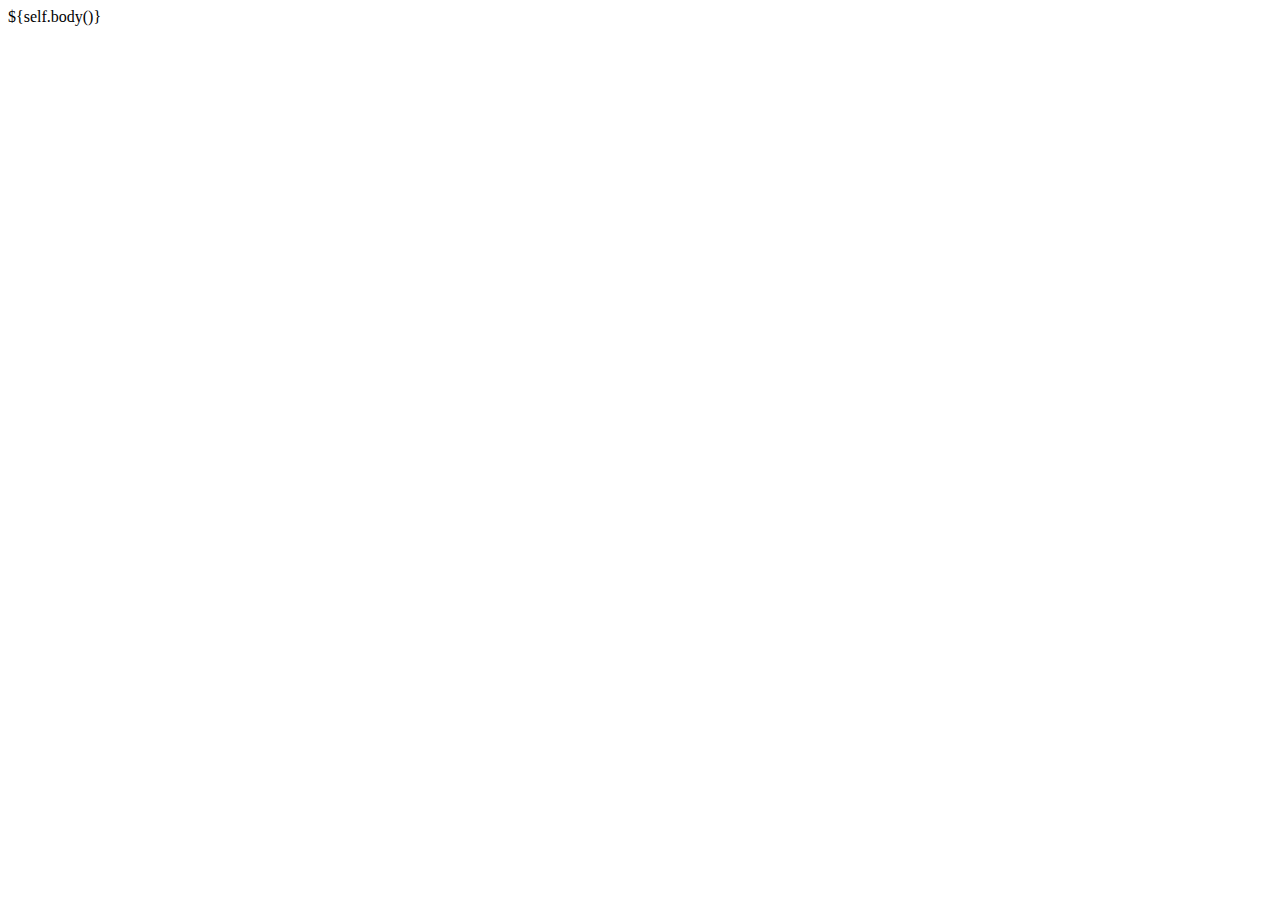
==== templates/base.html @ 4abb07fd "test run for a simple page" ====
<!doctype html>
<html>
    <head>
        <meta charset="utf-8">
        <meta http-equiv="x-ua-compatible" content="ie=edge">
        <title>Okulang${" - " + config.title if title in config else ""}</title>
        <meta name="description" content="${config.get('meta-description', '')}">
        <meta name="viewport" content="width=device-width, initial-scale=1">

        <link rel="apple-touch-icon" href="apple-touch-icon.png">
        <!-- Place favicon.ico in the root directory -->

        <link rel="stylesheet" href="css/normalize.css">
        <link rel="stylesheet" href="css/main.css">
    </head>
    <body>
        <!--[if lt IE 8]>
            <p class="browserupgrade">You are using an <strong>outdated</strong> browser. Please <a href="http://browsehappy.com/">upgrade your browser</a> to improve your experience.</p>
        <![endif]-->

        <!-- Add your site or application content here -->
        <div class="background">
            ${self.body()}
        </div>

    </body>
</html>
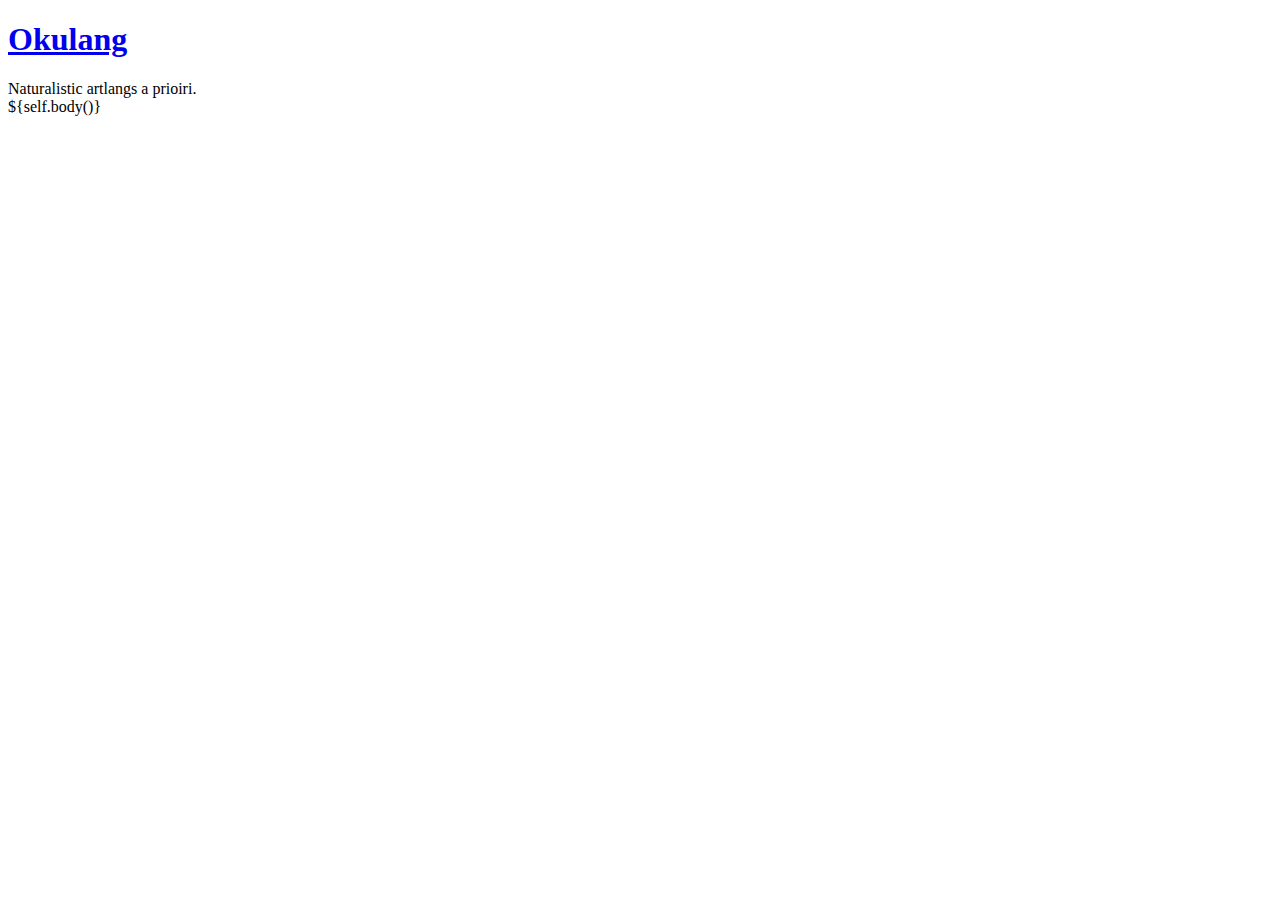
==== commit a2527739: "navigation between posts" ====
--- a/templates/base.html
+++ b/templates/base.html
@@ -20,6 +20,10 @@
 
         <!-- Add your site or application content here -->
         <div class="background">
+            <div class="topbar">
+                <h1><a href="index.html">Okulang</a></h1>
+                <span class="signon">Naturalistic artlangs a prioiri.</span>
+            </div>
             ${self.body()}
         </div>
 
